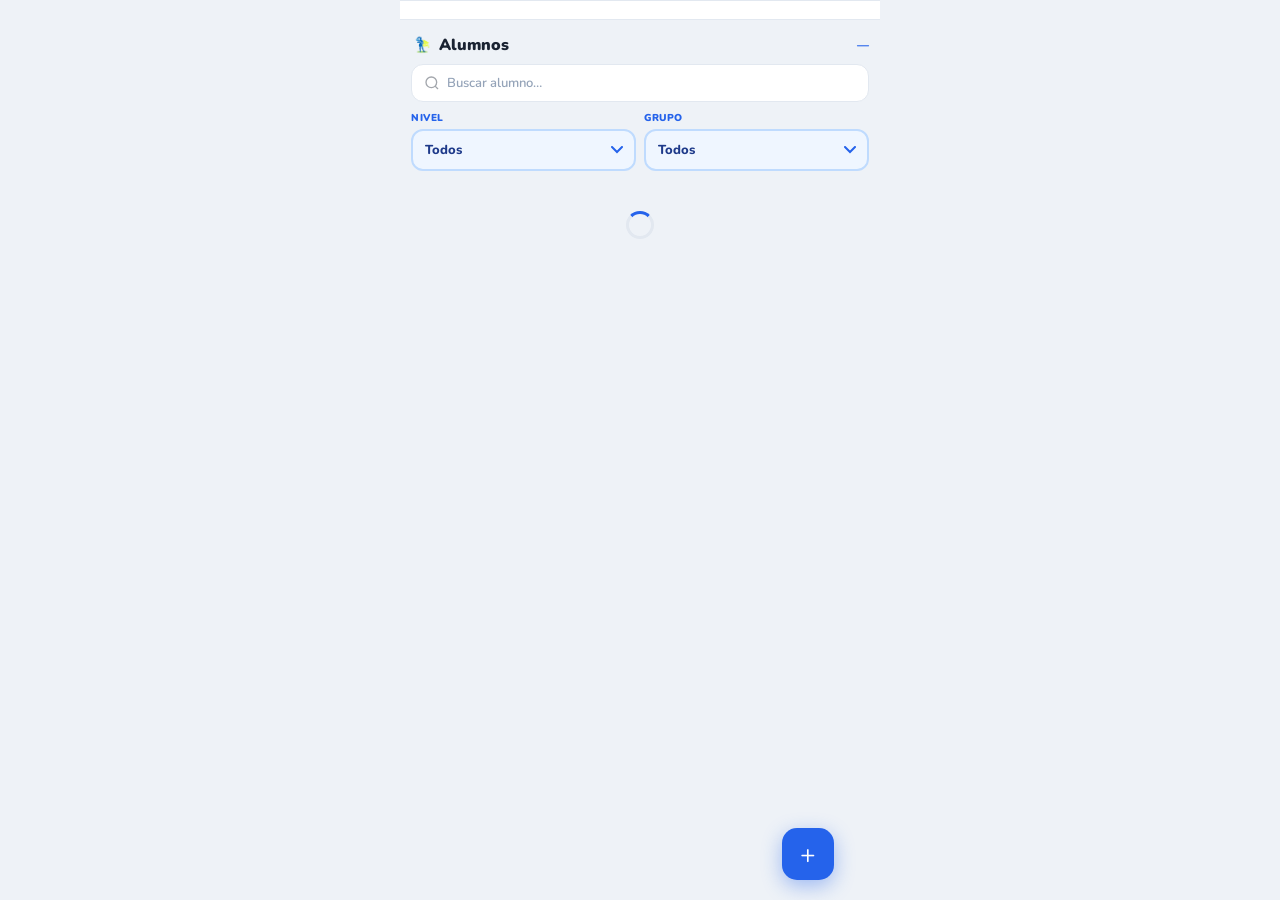
==== alumnos.html @ 399e3434 "Add files via upload" ====
<!DOCTYPE html>
<html lang="es">
<head>
  <meta charset="UTF-8">
  <meta name="viewport" content="width=device-width, initial-scale=1, maximum-scale=1">
  <title>Alumnos — Escuela de Pádel</title>
  <link rel="stylesheet" href="css/style.css">
  <style>
    /* ── Avatar foto ── */
    .av-foto { width: 40px; height: 40px; border-radius: 50%; object-fit: cover; flex-shrink: 0; border: 2px solid var(--borde); }
    .av-foto-lg { width: 64px; height: 64px; border-radius: 50%; object-fit: cover; border: 2px solid var(--borde); display: block; margin: 0 auto 6px; }

    /* ── Foto upload botones ── */
    .foto-preview-wrap { display: flex; flex-direction: column; align-items: center; margin-bottom: 10px; }
    .foto-btns { display: flex; gap: 8px; width: 100%; }
    .foto-btn  { flex: 1; display: flex; align-items: center; justify-content: center; gap: 6px; padding: 10px; border-radius: 10px; font-size: 12px; font-weight: 800; cursor: pointer; border: 1.5px solid var(--borde); background: #f8fafc; color: var(--texto); font-family: inherit; }
    .foto-btn:active { background: #e2e8f0; }
    #foto-file-input { display: none; }

    /* ── Nuevo inline ── */
    .nuevo-inline { display: flex; gap: 6px; align-items: center; margin: -4px 0 8px; animation: fadeIn .15s ease; }
    .nuevo-inline .finp { flex: 1; }
    .nuevo-inline .sbtn { padding: 9px 12px; min-width: 0; flex-shrink: 0; }
    @keyframes fadeIn { from { opacity:0; transform:translateY(-4px); } to { opacity:1; transform:translateY(0); } }

    /* ── Detalle alumno expandido ── */
    .det-foto { width: 48px; height: 48px; border-radius: 50%; object-fit: cover; border: 2px solid var(--borde); }
    .alumno-header-exp { display: flex; align-items: center; gap: 10px; margin-bottom: 10px; }
    .alumno-header-info { flex: 1; }
    .alumno-header-nombre { font-size: 15px; font-weight: 900; color: var(--texto); }
    .alumno-header-sub { font-size: 11px; color: var(--sutil); font-weight: 600; margin-top: 2px; }
  </style>
</head>
<body>
<div class="page">

  <div id="header-container"></div>
  <nav id="nav-container"></nav>

  <main class="content">
    <div class="sec">
      <img src="icons/alumnos.png">
      <div class="sec-title">Alumnos</div>
      <div class="sec-count" id="contador">—</div>
    </div>

    <!-- Buscador -->
    <div class="search">
      <svg viewBox="0 0 24 24" fill="none" stroke="currentColor" stroke-width="2"><circle cx="11" cy="11" r="8"/><path d="m21 21-4.35-4.35"/></svg>
      <input id="buscador" placeholder="Buscar alumno…" oninput="filtrar()">
    </div>

    <!-- Filtros desplegables -->
    <div style="display:flex;gap:8px;margin-bottom:10px">
      <div style="flex:1">
        <div class="filter-label">Nivel</div>
        <select class="fsel" id="filtro-nivel" onchange="filtrar()">
          <option value="">Todos</option>
        </select>
      </div>
      <div style="flex:1">
        <div class="filter-label">Grupo</div>
        <select class="fsel" id="filtro-grupo" onchange="filtrar()">
          <option value="">Todos</option>
        </select>
      </div>
    </div>

    <div id="lista-alumnos"><div class="loading"><div class="spinner"></div></div></div>
  </main>

  <button class="fab" onclick="abrirNuevo()">+</button>

  <!-- ── Sheet alumno ── -->
  <div class="overlay" id="sh-alumno">
    <div class="sheet">
      <div class="sheet-handle"></div>
      <div class="sheet-title" id="sh-titulo">Nuevo alumno</div>
      <input type="hidden" id="al-id">
      <input type="hidden" id="al-foto-actual">

      <!-- Nombre -->
      <div class="fgrp">
        <div class="flbl">Nombre completo *</div>
        <input class="finp" id="al-nombre" placeholder="Ej: María García">
      </div>

      <!-- Nivel -->
      <div class="fgrp">
        <div style="display:flex;align-items:center;justify-content:space-between">
          <div class="flbl">Nivel *</div>
          <button type="button" onclick="abrirGestionOpciones('niveles','Niveles',_cfgNiveles,lista=>{_cfgNiveles=lista;saveConfig('niveles',lista).catch(()=>{});fillNivelSelect(document.getElementById('al-nivel').value);toast('Niveles actualizados','ok')})" style="background:none;border:none;font-size:10px;font-weight:800;color:#2563eb;cursor:pointer;padding:0">✕ Gestionar</button>
        </div>
        <select class="fsel" id="al-nivel" onchange="onSelectNuevoNivel(this)"></select>
      </div>
      <div class="nuevo-inline" id="nuevo-nivel-wrap" style="display:none">
        <input class="finp" id="nuevo-nivel-inp" placeholder="Ej: Competición"
          onkeydown="if(event.key==='Enter'){event.preventDefault();confirmarNuevoNivel();}">
        <button class="sbtn prim" type="button" onclick="confirmarNuevoNivel()">✓</button>
        <button class="sbtn" type="button" onclick="cancelarNuevoNivel()">✕</button>
      </div>

      <!-- Grupo -->
      <div class="fgrp">
        <div class="flbl">Grupo</div>
        <select class="fsel" id="al-grupo"><option value="">Sin grupo</option></select>
      </div>

      <!-- Teléfono y email -->
      <div class="frow">
        <div class="fgrp">
          <div class="flbl">Teléfono</div>
          <input class="finp" id="al-telefono" placeholder="6xx xxx xxx" type="tel">
        </div>
        <div class="fgrp">
          <div class="flbl">Email</div>
          <input class="finp" id="al-email" placeholder="email@ejemplo.com" type="email">
        </div>
      </div>

      <!-- Fecha nacimiento -->
      <div class="fgrp">
        <div class="flbl">Fecha de nacimiento</div>
        <input class="finp" id="al-fnac" type="date">
      </div>

      <!-- Foto de perfil -->
      <div class="fgrp">
        <div class="flbl">Foto de perfil <span style="font-weight:600;text-transform:none;font-size:10px">(opcional)</span></div>
        <div class="foto-preview-wrap">
          <div id="foto-preview-wrap" style="margin-bottom:8px;display:none">
            <img id="foto-preview" class="av-foto-lg" src="" alt="Preview">
          </div>
          <div class="foto-btns">
            <button class="foto-btn" type="button" onclick="document.getElementById('foto-file-input').click()">📷 Cámara / Galería</button>
          </div>
          <input type="file" id="foto-file-input" accept="image/*" onchange="onFotoChange(event)" style="display:none">
          <div style="text-align:center;font-size:11px;color:var(--sutil);font-weight:600;margin:6px 0">— o —</div>
          <input class="finp" id="al-foto-url" type="url" placeholder="Pega una URL de imagen…" oninput="onFotoUrl(this.value)" style="font-size:12px">
        </div>
      </div>

      <div class="sheet-btns">
        <button class="sbtn" onclick="closeSheet('sh-alumno')">Cancelar</button>
        <button class="sbtn prim" onclick="guardar()">✓ Guardar alumno</button>
      </div>
    </div>
  </div>

  <!-- Confirmación -->
  <div class="confirm-overlay" id="confirm-overlay">
    <div class="confirm-box">
      <div class="confirm-titulo">¿Eliminar alumno?</div>
      <div class="confirm-texto" id="confirm-texto">Esta acción no se puede deshacer.</div>
      <div class="confirm-btns">
        <button class="cbtn" onclick="document.getElementById('confirm-overlay').classList.remove('open')">Cancelar</button>
        <button class="cbtn danger" id="confirm-ok">Eliminar</button>
      </div>
    </div>
  </div>

</div>

<script src="https://cdn.jsdelivr.net/npm/@supabase/supabase-js@2"></script>
<script src="js/config.js"></script>
<script src="js/store.js"></script>
<script src="js/ui.js"></script>
<script>

let _alumnos     = [];
let _grupos      = [];
let _filtroNivel = '';
let _cfgNiveles  = ['Principiante', 'Intermedio', 'Avanzado'];
let _fotoFile    = null;   // File pendiente de subir

// ── Filtros ────────────────────────────────────
function filtrar() {
  const q          = (document.getElementById('buscador').value || '').toLowerCase().trim();
  const filtNivel  = document.getElementById('filtro-nivel')?.value  || '';
  const filtGrupo  = document.getElementById('filtro-grupo')?.value  || '';

  const lista = _alumnos
    .filter(a => {
      if (filtNivel && a.nivel    !== filtNivel) return false;
      if (filtGrupo === '__sin_grupo__') { if (a.grupo_id) return false; }
      else if (filtGrupo && a.grupo_id !== filtGrupo) return false;
      if (!q) return true;
      const grupo = _grupos.find(g => g.id === a.grupo_id);
      const hay = [a.nombre, a.nivel, a.telefono, a.email, grupo?.nombre].filter(Boolean).join(' ').toLowerCase();
      return !q || q.split(/\s+/).filter(Boolean).some(p => hay.includes(p));
    })
    .sort((a, b) => a.nombre.localeCompare(b.nombre, 'es'));
  renderLista(lista);
}

// ── Render ─────────────────────────────────────
function renderLista(alumnos) {
  document.getElementById('contador').textContent = alumnos.length;
  const el = document.getElementById('lista-alumnos');
  if (!alumnos.length) { showEmpty('lista-alumnos', 'Sin alumnos con ese filtro'); return; }

  el.innerHTML = alumnos.map(a => {
    const grupo = _grupos.find(g => g.id === a.grupo_id);
    const avatarEl = a.foto_url
      ? `<img class="av-foto" src="${a.foto_url}" alt="${a.nombre}" onerror="this.style.display='none'">`
      : avatarHTML(a.nombre);
    const edad = a.fecha_nacimiento ? calcEdad(a.fecha_nacimiento) : null;

    return `
    <div class="card" id="card-${a.id}">
      <div class="card-main" onclick="toggleCard('${a.id}')">
        ${avatarEl}
        <div class="ci">
          <div class="cn">${a.nombre}</div>
          <div class="cm">
            ${chipNivel(a.nivel)}
            ${grupo ? `<span class="chip" style="background:${chipColor(grupo.nombre).bg};color:${chipColor(grupo.nombre).tx}">${grupo.nombre}</span>` : '<span class="chip cgr">Sin grupo</span>'}
            ${edad  ? `<span class="chip cgr">${edad} años</span>` : ''}
          </div>
        </div>
        <div class="chev" id="chev-${a.id}">▼</div>
      </div>
      <div class="exp" id="exp-${a.id}">
        <div class="dl">Teléfono</div><div class="dv">${a.telefono || '—'}</div>
        <div class="dl">Email</div><div class="dv">${a.email || '—'}</div>
        <div class="dl">Nacimiento</div><div class="dv">${a.fecha_nacimiento ? formatFechaNac(a.fecha_nacimiento)+(edad?' ('+edad+' años)':''): '—'}</div>
        <div class="dl">Grupo</div><div class="dv">${grupo ? grupo.nombre : 'Sin grupo'}</div>
        <div class="abtns">
          <button class="abtn" onclick="window.location.href='cobros.html?alumno_id=${a.id}'">💰 Cobros</button>
          <button class="abtn prim" onclick="abrirEditarId('${a.id}')">✏️ Editar</button>
          <button class="abtn dang" onclick="confirmarEliminar('${a.id}','${a.nombre.replace(/'/g,"\\'")}')">🗑</button>
        </div>
      </div>
    </div>`;
  }).join('');
}

// ── Fechas ─────────────────────────────────────
function calcEdad(fechaNac) {
  const hoy  = new Date();
  const nac  = new Date(fechaNac);
  let edad   = hoy.getFullYear() - nac.getFullYear();
  const m    = hoy.getMonth() - nac.getMonth();
  if (m < 0 || (m === 0 && hoy.getDate() < nac.getDate())) edad--;
  return edad;
}
function formatFechaNac(iso) {
  if (!iso) return '';
  const [y, m, d] = iso.split('-');
  return `${d}/${m}/${y}`;
}

// ── Nivel dinámico ─────────────────────────────
function fillNivelSelect(valorActual) {
  const sel = document.getElementById('al-nivel');
  sel.innerHTML =
    _cfgNiveles.map(n => `<option value="${n}">${n}</option>`).join('') +
    `<option value="__nuevo__">+ Añadir nivel…</option>`;
  if (valorActual) sel.value = valorActual;
}

function onSelectNuevoNivel(sel) {
  if (sel.value !== '__nuevo__') return;
  sel.value = _cfgNiveles[0] || '';
  document.getElementById('nuevo-nivel-wrap').style.display = 'flex';
  document.getElementById('nuevo-nivel-inp').value = '';
  document.getElementById('nuevo-nivel-inp').focus();
}

function confirmarNuevoNivel() {
  const inp = document.getElementById('nuevo-nivel-inp');
  const val = inp.value.trim();
  if (!val) { inp.focus(); return; }
  if (!_cfgNiveles.includes(val)) {
    _cfgNiveles.push(val);
    saveConfig('niveles', _cfgNiveles).catch(console.error);
    actualizarFiltrosNivel();
  }
  fillNivelSelect(val);
  cancelarNuevoNivel();
  toast('✓ Nivel "' + val + '" añadido', 'ok');
}

function cancelarNuevoNivel() {
  document.getElementById('nuevo-nivel-wrap').style.display = 'none';
}

function actualizarFiltrosNivel() {
  const sel = document.getElementById('filtro-nivel');
  if (!sel) return;
  const cur = sel.value;
  sel.innerHTML = '<option value="">Todos</option>' +
    _cfgNiveles.map(n => `<option value="${n}">${n}</option>`).join('');
  if (cur) sel.value = cur;
}

// ── Foto ───────────────────────────────────────
function onFotoChange(e) {
  const file = e.target.files[0];
  if (!file) return;
  _fotoFile = file;
  const reader = new FileReader();
  reader.onload = ev => mostrarFotoPreview(ev.target.result);
  reader.readAsDataURL(file);
  document.getElementById('al-foto-url').value = '';
}

function onFotoUrl(url) {
  if (url) { mostrarFotoPreview(url); _fotoFile = null; }
  else { ocultarFotoPreview(); }
}

function mostrarFotoPreview(src) {
  document.getElementById('foto-preview').src = src;
  document.getElementById('foto-preview-wrap').style.display = 'block';
}
function ocultarFotoPreview() {
  document.getElementById('foto-preview-wrap').style.display = 'none';
  document.getElementById('foto-preview').src = '';
}

async function subirFoto(alumnoId) {
  if (!_fotoFile) return null;
  const ext  = _fotoFile.name.split('.').pop();
  const path = `${Store.escuelaId}/${alumnoId}.${ext}`;
  const { error } = await _sb.storage.from('fotos-alumnos').upload(path, _fotoFile, { upsert: true });
  if (error) throw error;
  const { data } = _sb.storage.from('fotos-alumnos').getPublicUrl(path);
  return data.publicUrl;
}

// ── CRUD ───────────────────────────────────────
function abrirNuevo() {
  document.getElementById('sh-titulo').textContent = 'Nuevo alumno';
  document.getElementById('al-id').value       = '';
  document.getElementById('al-nombre').value   = '';
  document.getElementById('al-telefono').value = '';
  document.getElementById('al-email').value    = '';
  document.getElementById('al-fnac').value     = '';
  document.getElementById('al-foto-url').value = '';
  document.getElementById('al-foto-actual').value = '';
  document.getElementById('al-grupo').value    = '';
  _fotoFile = null;
  ocultarFotoPreview();
  fillNivelSelect('Principiante');
  openSheet('sh-alumno');
}

function abrirEditarId(id) {
  const a = _alumnos.find(x => x.id === id);
  if (a) abrirEditar(a);
}

function abrirEditar(a) {
  document.getElementById('sh-titulo').textContent    = 'Editar alumno';
  document.getElementById('al-id').value              = a.id;
  document.getElementById('al-nombre').value          = a.nombre;
  document.getElementById('al-telefono').value        = a.telefono || '';
  document.getElementById('al-email').value           = a.email    || '';
  document.getElementById('al-fnac').value            = a.fecha_nacimiento || '';
  document.getElementById('al-foto-url').value        = a.foto_url || '';
  document.getElementById('al-foto-actual').value     = a.foto_url || '';
  document.getElementById('al-grupo').value           = a.grupo_id || '';
  _fotoFile = null;
  if (a.foto_url) mostrarFotoPreview(a.foto_url);
  else ocultarFotoPreview();
  fillNivelSelect(a.nivel || 'Principiante');
  openSheet('sh-alumno');
}

async function guardar() {
  const nombre = document.getElementById('al-nombre').value.trim();
  if (!nombre) { toast('Escribe el nombre', 'warn'); return; }

  const nivel = document.getElementById('al-nivel').value;
  if (!nivel || nivel === '__nuevo__') { toast('Selecciona un nivel', 'warn'); return; }

  const idVal          = document.getElementById('al-id').value;
  const telefonoVal    = document.getElementById('al-telefono').value.trim();
  const emailVal       = document.getElementById('al-email').value.trim();
  const fnacVal        = document.getElementById('al-fnac').value;
  const grupoVal       = document.getElementById('al-grupo').value;
  const urlManual      = document.getElementById('al-foto-url').value.trim();
  const fotoActual     = document.getElementById('al-foto-actual').value;

  const alumno = {
    nombre,
    nivel,
    telefono:         telefonoVal  || null,
    email:            emailVal     || null,
    fecha_nacimiento: fnacVal      || null,
    grupo_id:         grupoVal     || null,
    foto_url:         urlManual    || fotoActual || null,
  };
  if (idVal) alumno.id = idVal;

  try {
    const saved = await saveAlumno(alumno);

    // Subir foto si hay archivo seleccionado
    if (_fotoFile && saved && saved.id) {
      try {
        const fotoUrl = await subirFoto(saved.id);
        if (fotoUrl) {
          await saveAlumno({ id: saved.id, foto_url: fotoUrl });
        }
      } catch(fotoErr) {
        console.warn('Error subiendo foto, alumno guardado sin foto:', fotoErr);
      }
    }

    closeSheet('sh-alumno');
    toast('Alumno guardado', 'ok');
    await cargar();
  } catch(e) {
    console.error('Error guardar alumno:', e);
    toast('Error: ' + (e.message || JSON.stringify(e)), 'err');
  }
}

function confirmarEliminar(id, nombre) {
  document.getElementById('confirm-texto').textContent = `¿Eliminar a ${nombre}? Esta acción no se puede deshacer.`;
  document.getElementById('confirm-overlay').classList.add('open');
  document.getElementById('confirm-ok').onclick = async () => {
    document.getElementById('confirm-overlay').classList.remove('open');
    try { await deleteAlumno(id); toast('Alumno eliminado', 'ok'); await cargar(); }
    catch(e) { toast('Error al eliminar', 'err'); }
  };
}

// ── Carga ──────────────────────────────────────
async function cargar() {
  showLoading('lista-alumnos');
  _alumnos = await getAlumnos();
  filtrar();
}

async function cargarGrupos() {
  _grupos = await getGrupos();
  const sel = document.getElementById('al-grupo');
  sel.innerHTML = '<option value="">Sin grupo</option>' +
    _grupos.map(g => `<option value="${g.id}">${g.nombre}</option>`).join('');
  // Rellenar filtro grupo
  const fsel = document.getElementById('filtro-grupo');
  if (fsel) {
    fsel.innerHTML = '<option value="">Todos</option>' +
      '<option value="__sin_grupo__">Sin grupo</option>' +
      _grupos.map(g => `<option value="${g.id}">${g.nombre}</option>`).join('');
  }
}

// ── Init ───────────────────────────────────────
async function init() {
  renderHeader({ titulo:'Escuela de Pádel', subtitulo:'Alumnos', icono:'icons/alumnos.png', botonDerecho:null });
  renderNav('alumnos');
  await initStore();

  // Cargar niveles desde Supabase (compartidos con grupos)
  const cfg = await getConfigMultiple(['niveles']);
  if (cfg.niveles && cfg.niveles.length) _cfgNiveles = cfg.niveles;
  chipRegistrarLista('niveles', _cfgNiveles);
  actualizarFiltrosNivel();

  await Promise.all([cargarGrupos(), cargar()]);
}

init();
</script>
</body>
</html>
---- css/style.css ----
/* ─────────────────────────────────────────────
   ESCUELA DE PÁDEL — Sistema de diseño
   Fuente: Nunito (Google Fonts)
   ───────────────────────────────────────────── */

@import url('https://fonts.googleapis.com/css2?family=Nunito:wght@400;600;700;800;900&display=swap');

/* ── Reset ───────────────────────────────────── */
*, *::before, *::after { box-sizing: border-box; margin: 0; padding: 0; }

/* ── Variables ───────────────────────────────── */
:root {
  --azul:    #2563eb;
  --verde:   #16a34a;
  --naranja: #f59e0b;
  --rojo:    #e05a5a;
  --morado:  #7c3aed;
  --gris:    #64748b;
  --fondo:   #eef2f7;
  --card:    #ffffff;
  --borde:   #e2e8f0;
  --texto:   #1a2332;
  --sub:     #64748b;
  --sutil:   #94a3b8;
  --radio:   12px;
  --sombra:  0 1px 4px rgba(0,0,0,.06);
}

/* ── Base ────────────────────────────────────── */
html, body {
  height: 100%;
  font-family: Nunito, sans-serif;
  background: var(--fondo);
  color: var(--texto);
  font-size: 14px;
  line-height: 1.4;
  -webkit-font-smoothing: antialiased;
}

a { text-decoration: none; color: inherit; }
button { font-family: Nunito, sans-serif; }
input, select, textarea { font-family: Nunito, sans-serif; }

/* ── Layout ──────────────────────────────────── */
.page {
  display: flex;
  flex-direction: column;
  min-height: 100vh;
  max-width: 480px;
  margin: 0 auto;
  background: var(--fondo);
  position: relative;
}

.content {
  flex: 1;
  overflow-y: auto;
  padding: 11px 11px 80px;
}

/* ── Header ──────────────────────────────────── */
.header {
  background: var(--card);
  padding: 10px 14px;
  display: flex;
  align-items: center;
  gap: 9px;
  position: sticky;
  top: 0;
  z-index: 50;
}

.hlogo {
  width: 40px; height: 40px;
  border-radius: 10px;
  overflow: hidden;
  display: flex; align-items: center; justify-content: center;
  flex-shrink: 0;
}
.hlogo img { width: 36px; height: 36px; object-fit: contain; }

.htext { flex: 1; min-width: 0; }
.htitle { font-size: 15px; font-weight: 900; color: var(--texto); line-height: 1.2; }
.hsub   { font-size: 11px; font-weight: 600; color: var(--sub); }

.sep {
  height: 3px;
  background: linear-gradient(to right, var(--azul), var(--verde));
  flex-shrink: 0;
}

.btn-icon {
  width: 32px; height: 32px;
  background: var(--fondo);
  border: none; border-radius: 8px;
  display: flex; align-items: center; justify-content: center;
  font-size: 16px; font-weight: 900;
  cursor: pointer; color: var(--texto);
  flex-shrink: 0;
  transition: background .15s;
}
.btn-icon:hover { background: #dde4ee; }

/* ── Navegación ──────────────────────────────── */
nav, .nav {
  background: var(--card);
  padding: 10px 8px 8px;
  display: grid;
  grid-template-columns: repeat(4, 1fr);
  gap: 6px;
  border-top: 1.5px solid var(--borde);
  border-bottom: 1.5px solid var(--borde);
  flex-shrink: 0;
}

.nav-item {
  display: flex; flex-direction: column; align-items: center; gap: 5px;
  padding: 8px 4px 7px;
  border-radius: 16px;
  border: 1.5px solid var(--borde);
  cursor: pointer;
  transition: background .15s, border-color .15s, box-shadow .15s;
  text-decoration: none;
  background: var(--card);
  box-shadow: 0 2px 6px rgba(0,0,0,.06);
}
.nav-item:hover  { background: #f1f5f9; }
.nav-item.active { background: #eff6ff; border-color: var(--azul); box-shadow: 0 2px 10px rgba(37,99,235,.14); }

.nav-icon {
  width: 44px; height: 44px;
  display: flex; align-items: center; justify-content: center;
  background: none;
  border-radius: 0;
}
.nav-item.active .nav-icon { background: none; }
.nav-icon img { width: 38px; height: 38px; object-fit: contain; }
.nav-item.active .nav-icon img { mix-blend-mode: multiply; }

.nav-label {
  font-size: 9px; font-weight: 800;
  color: var(--sub); text-transform: uppercase; letter-spacing: .3px;
}
.nav-item.active .nav-label { color: var(--azul); }

/* ── Filtros ─────────────────────────────────── */
.filter-label {
  font-size: 10px; font-weight: 900;
  color: var(--azul); text-transform: uppercase; letter-spacing: .5px;
  margin-bottom: 4px; margin-top: 9px;
}
.filter-label:first-child { margin-top: 0; }

.filters {
  display: grid;
  gap: 4px;
  margin-bottom: 7px;
}
.f2 { grid-template-columns: repeat(2, 1fr); }
.f3 { grid-template-columns: repeat(3, 1fr); }
.f4 { grid-template-columns: repeat(4, 1fr); }
.f5 { grid-template-columns: repeat(5, 1fr); }

.fbtn {
  background: var(--card);
  border: 2px solid var(--borde);
  border-radius: 9px;
  padding: 3px 2px 2px;
  display: flex; flex-direction: column; align-items: center; gap: 0;
  cursor: pointer;
  transition: border-color .15s;
}
.fbtn:hover  { border-color: #93c5fd; }
.fbtn.active { border-color: var(--azul); }
.fbtn img    { width: 30px; height: 30px; object-fit: contain; }
.fbtn .flabel {
  font-size: 8.5px; font-weight: 800;
  color: var(--sub); text-transform: uppercase; letter-spacing: .2px;
  line-height: 1.2; padding-bottom: 1px;
}
.fbtn.active .flabel { color: var(--azul); }

/* ── Buscador ────────────────────────────────── */
.search {
  background: var(--card);
  border: 1.5px solid var(--borde);
  border-radius: var(--radio);
  padding: 9px 12px;
  display: flex; align-items: center; gap: 7px;
  margin-bottom: 9px;
}
.search svg { width: 16px; height: 16px; flex-shrink: 0; opacity: .4; }
.search input {
  border: none; outline: none;
  font-size: 13px; color: var(--texto); flex: 1; background: transparent;
  font-weight: 600;
}
.search input::placeholder { color: var(--sutil); }

/* ── Sección header ──────────────────────────── */
.sec {
  display: flex; align-items: center; gap: 6px;
  margin-bottom: 8px; margin-top: 3px;
}
.sec img { width: 22px; height: 22px; object-fit: contain; }
.sec-title { font-size: 16px; font-weight: 900; color: var(--texto); flex: 1; }
.sec-count { font-size: 12px; font-weight: 800; color: var(--azul); }
.sec-link  { font-size: 11px; font-weight: 800; color: var(--azul); cursor: pointer; }

/* ── Cards ───────────────────────────────────── */
.card {
  background: var(--card);
  border-radius: var(--radio);
  margin-bottom: 7px;
  overflow: hidden;
  box-shadow: var(--sombra);
  border: 1.5px solid var(--borde);
  transition: border-color .15s;
}
.card.card-open { border-color: var(--verde); box-shadow: 0 2px 12px rgba(22,163,74,.12); }

.card-main {
  padding: 10px 11px;
  display: flex; align-items: center; gap: 9px;
  cursor: pointer;
}
.card-main:hover { background: #fafbff; }

/* Avatares */
.av {
  width: 40px; height: 40px; border-radius: 50%;
  display: flex; align-items: center; justify-content: center;
  font-weight: 900; font-size: 13px; color: #fff;
  flex-shrink: 0;
}
.av.sq { border-radius: 9px; }
.av-ico {
  width: 40px; height: 40px; border-radius: 9px;
  background: #fef9ee;
  display: flex; align-items: center; justify-content: center;
  flex-shrink: 0; overflow: hidden;
}
.av-ico img { width: 32px; height: 32px; object-fit: contain; }

.ci { flex: 1; min-width: 0; }
.cn { font-size: 13px; font-weight: 800; color: var(--texto); white-space: nowrap; overflow: hidden; text-overflow: ellipsis; }
.cm { display: flex; gap: 4px; flex-wrap: wrap; margin-top: 3px; align-items: center; }

.chev { font-size: 10px; color: var(--sutil); transition: transform .2s; flex-shrink: 0; }
.chev.open { transform: rotate(180deg); }

/* Expand */
.exp {
  display: none;
  padding: 0 11px 10px;
  border-top: 1px solid #f0f4f8;
  flex-direction: column;
  background: #fafbff;
}
.exp.open { display: flex; }

.dl { font-size: 9px; font-weight: 800; color: var(--sutil); text-transform: uppercase; letter-spacing: .5px; margin-top: 7px; margin-bottom: 2px; }
.dv { font-size: 12px; font-weight: 700; color: var(--texto); }

/* Botones de acción en card */
.abtns { display: flex; gap: 6px; margin-top: 8px; }
.abtn {
  flex: 1; padding: 7px 4px;
  border-radius: 8px; border: 1.5px solid var(--borde);
  background: var(--card);
  font-size: 11px; font-weight: 800;
  cursor: pointer; display: flex; align-items: center; justify-content: center; gap: 3px;
  color: var(--texto); transition: all .15s;
}
.abtn:hover    { background: #f0f6ff; border-color: var(--azul); color: var(--azul); }
.abtn.prim     { background: var(--azul); color: #fff; border-color: var(--azul); }
.abtn.prim:hover { background: #1d4ed8; }
.abtn.dang     { color: var(--rojo); }
.abtn.dang:hover { background: #fff5f5; border-color: var(--rojo); }
.abtn.warn     { color: var(--naranja); }
.abtn.warn:hover { background: #fffbeb; border-color: var(--naranja); }

/* ── Chips ───────────────────────────────────── */
.chip {
  font-size: 10px; font-weight: 700;
  padding: 2px 7px; border-radius: 20px;
  display: inline-block;
}
.caz  { background: #dbeafe; color: #1e40af; }
.cvd  { background: #dcfce7; color: #15803d; }
.cam  { background: #fef9c3; color: #92400e; }
.crd  { background: #fee2e2; color: #dc2626; }
.cgr  { background: #f1f5f9; color: #475569; }
.cor  { background: #ffedd5; color: #ea580c; }
.cmo  { background: #f3e8ff; color: #7c3aed; }

/* ── FAB ─────────────────────────────────────── */
.fab {
  position: fixed;
  bottom: 20px; right: 50%;
  transform: translateX(calc(50% + 168px)); /* alineado a la derecha del contenedor */
  width: 52px; height: 52px;
  background: var(--azul);
  border-radius: 15px;
  display: flex; align-items: center; justify-content: center;
  font-size: 26px; color: #fff;
  box-shadow: 0 6px 20px rgba(37,99,235,.4);
  cursor: pointer; border: none;
  z-index: 40;
}
@media (max-width: 480px) {
  .fab { right: 14px; transform: none; }
}

/* ── Overlay / Bottom sheet ──────────────────── */
.overlay {
  position: fixed; inset: 0;
  background: rgba(15,23,42,.45);
  z-index: 100;
  display: none; align-items: flex-end;
}
.overlay.open { display: flex; }

.sheet {
  background: var(--card);
  border-radius: 20px 20px 0 0;
  padding: 14px 15px 30px;
  width: 100%; max-width: 480px; margin: 0 auto;
  max-height: 88vh; overflow-y: auto;
}
.sheet::-webkit-scrollbar { width: 3px; }
.sheet::-webkit-scrollbar-thumb { background: var(--borde); border-radius: 10px; }

.sheet-handle {
  width: 34px; height: 4px;
  background: var(--borde); border-radius: 10px;
  margin: 0 auto 12px;
}
.sheet-title { font-size: 15px; font-weight: 900; color: var(--texto); margin-bottom: 14px; }

/* ── Formularios ─────────────────────────────── */
.fgrp  { display: flex; flex-direction: column; gap: 3px; margin-bottom: 10px; }
.flbl  { font-size: 10px; font-weight: 900; color: var(--azul); text-transform: uppercase; letter-spacing: .4px; }
.frow  { display: grid; grid-template-columns: 1fr 1fr; gap: 8px; }
.frow3 { display: grid; grid-template-columns: 1fr 1fr 1fr; gap: 8px; }

.finp {
  background: #f8fafc;
  border: 2px solid #e2e8f0;
  border-radius: 12px;
  padding: 10px 12px;
  font-size: 13px; font-weight: 700; color: #1e293b;
  outline: none; width: 100%; transition: border-color .15s, box-shadow .15s;
}
.finp:focus { border-color: var(--azul); background: var(--card); box-shadow: 0 0 0 3px rgba(37,99,235,.1); }

.fsel {
  appearance: none;
  background: #eff6ff url("data:image/svg+xml,%3Csvg xmlns='http://www.w3.org/2000/svg' width='12' height='8'%3E%3Cpath d='M1 1l5 5 5-5' stroke='%232563eb' stroke-width='2' fill='none' stroke-linecap='round'/%3E%3C/svg%3E") no-repeat right 11px center;
  border: 2px solid #bfdbfe;
  border-radius: 12px;
  padding: 10px 32px 10px 12px;
  font-size: 13px; font-weight: 800; color: #1e3a8a;
  outline: none; width: 100%; cursor: pointer; transition: border-color .15s, box-shadow .15s;
  font-family: Nunito, sans-serif;
}
.fsel:focus { border-color: var(--azul); box-shadow: 0 0 0 3px rgba(37,99,235,.1); }

.sheet-btns { display: flex; gap: 7px; margin-top: 5px; }
.sbtn {
  flex: 1; padding: 11px;
  border-radius: 11px;
  font-size: 13px; font-weight: 900;
  cursor: pointer;
  border: 1.5px solid var(--borde);
  background: var(--card); color: var(--texto);
}
.sbtn.prim { background: var(--azul); color: #fff; border-color: var(--azul); }
.sbtn.prim:hover { background: #1d4ed8; }

/* ── Sección inicio ──────────────────────────── */
.ini-sec { margin-bottom: 12px; }
.ini-sec-header {
  display: flex; align-items: center; justify-content: space-between;
  margin-bottom: 6px;
}
.ini-sec-title {
  display: flex; align-items: center; gap: 6px;
  font-size: 15px; font-weight: 900; color: var(--texto);
}
.ini-sec-title img { width: 20px; height: 20px; object-fit: contain; }
.ini-sec-link { font-size: 11px; font-weight: 800; color: var(--azul); cursor: pointer; }

.ini-row {
  background: var(--card);
  border-radius: 10px;
  padding: 9px 11px;
  display: flex; align-items: center; gap: 9px;
  margin-bottom: 5px;
  border: 1px solid var(--borde);
  cursor: pointer;
}
.ini-row:hover { background: #fafbff; }
.ini-ico {
  width: 36px; height: 36px; border-radius: 8px;
  background: #fef9ee;
  display: flex; align-items: center; justify-content: center; flex-shrink: 0;
}
.ini-ico img { width: 28px; height: 28px; object-fit: contain; }
.ini-info { flex: 1; min-width: 0; }
.ini-name { font-size: 13px; font-weight: 800; color: var(--texto); white-space: nowrap; overflow: hidden; text-overflow: ellipsis; }
.ini-sub  { font-size: 11px; color: var(--sutil); font-weight: 600; margin-top: 1px; }

.ini-empty {
  background: var(--card);
  border-radius: 10px;
  padding: 14px;
  text-align: center;
  color: var(--sutil);
  font-size: 12px; font-weight: 700;
  border: 1px solid var(--borde);
  line-height: 1.6;
}

/* ── KPIs / Stats ────────────────────────────── */
.kpi-row { display: grid; gap: 6px; padding: 0 10px 10px; }
.kpi-2   { grid-template-columns: 1fr 1fr; }
.kpi-3   { grid-template-columns: 1fr 1fr 1fr; }

.kpi { border-radius: 10px; padding: 8px 5px; text-align: center; }
.kpi-val { font-size: 19px; font-weight: 900; line-height: 1; }
.kpi-lbl { font-size: 9px; font-weight: 800; color: var(--sutil); text-transform: uppercase; margin-top: 2px; }

.kpi.azul    { background: #eff6ff; } .kpi.azul .kpi-val    { color: var(--azul); }
.kpi.verde   { background: #f0fdf4; } .kpi.verde .kpi-val   { color: var(--verde); }
.kpi.naranja { background: #fffbeb; } .kpi.naranja .kpi-val { color: #d97706; }
.kpi.rojo    { background: #fff1f2; } .kpi.rojo .kpi-val    { color: var(--rojo); }
.kpi.gris    { background: #f8fafc; } .kpi.gris .kpi-val    { color: #475569; }

.bar-section { padding: 0 11px 10px; }
.bar-row     { display: flex; align-items: center; gap: 6px; margin-bottom: 6px; }
.bar-label   { font-size: 10px; font-weight: 800; color: #475569; min-width: 80px; }
.bar-track   { flex: 1; height: 8px; background: #f1f5f9; border-radius: 10px; overflow: hidden; }
.bar-fill    { height: 100%; border-radius: 10px; transition: width .4s; }
.bar-val     { font-size: 10px; font-weight: 900; color: var(--texto); min-width: 30px; text-align: right; }

/* ── Cobros ──────────────────────────────────── */
.tipos-row {
  display: flex; gap: 4px; margin-bottom: 12px;
}
.tipo-btn {
  flex: 1; min-width: 0;
  padding: 7px 3px 5px;
  border: 2px solid var(--borde); border-radius: 10px;
  background: var(--card); cursor: pointer;
  display: flex; flex-direction: column; align-items: center; gap: 3px;
}
.tipo-btn img    { width: 28px; height: 28px; object-fit: contain; }
.tipo-btn span   { font-size: 8.5px; font-weight: 800; color: var(--sub); text-transform: uppercase; }
.tipo-btn.activo { border-color: var(--azul); background: #eff6ff; }
.tipo-btn.activo span { color: var(--azul); }

.btn-añadir {
  display: flex; align-items: center; justify-content: center; gap: 7px;
  padding: 11px;
  background: linear-gradient(135deg, var(--azul), var(--verde));
  color: #fff; border: none; border-radius: 11px;
  font-size: 13px; font-weight: 900; cursor: pointer; width: 100%;
  margin-bottom: 9px;
}

.pago-item {
  padding: 8px 11px;
  display: flex; align-items: center; gap: 8px;
  border-bottom: 1px solid #f0f4f8;
}
.pago-item:last-child { border-bottom: none; }
.pago-ico { width: 32px; height: 32px; border-radius: 7px; display: flex; align-items: center; justify-content: center; flex-shrink: 0; }
.pago-ico img { width: 24px; height: 24px; object-fit: contain; }
.pago-info  { flex: 1; min-width: 0; }
.pago-concepto { font-size: 12px; font-weight: 800; color: var(--texto); white-space: nowrap; overflow: hidden; text-overflow: ellipsis; }
.pago-meta   { display: flex; gap: 4px; align-items: center; margin-top: 1px; }
.pago-meta span { font-size: 9px; color: var(--sutil); font-weight: 700; }
.pago-importe { font-size: 12px; font-weight: 900; color: var(--verde); flex-shrink: 0; }

/* ── Toast ───────────────────────────────────── */
.toast {
  position: fixed; bottom: 80px; left: 50%;
  transform: translateX(-50%) translateY(20px);
  background: var(--texto); color: #fff;
  padding: 10px 18px; border-radius: 20px;
  font-size: 13px; font-weight: 700;
  opacity: 0; transition: all .25s;
  z-index: 300; white-space: nowrap;
  pointer-events: none;
}
.toast.visible { opacity: 1; transform: translateX(-50%) translateY(0); }
.toast.toast-ok   { background: var(--verde); }
.toast.toast-err  { background: var(--rojo); }
.toast.toast-warn { background: var(--naranja); color: var(--texto); }

/* ── Loading / Empty ─────────────────────────── */
.loading {
  display: flex; justify-content: center; padding: 30px;
}
.spinner {
  width: 28px; height: 28px;
  border: 3px solid var(--borde);
  border-top-color: var(--azul);
  border-radius: 50%;
  animation: spin .7s linear infinite;
}
@keyframes spin { to { transform: rotate(360deg); } }

.empty-state {
  text-align: center; padding: 28px 20px;
  color: var(--sutil); font-size: 13px; font-weight: 700;
  background: var(--card); border-radius: var(--radio);
  border: 1px solid var(--borde);
}
.empty-state.error { color: var(--rojo); }

/* ── Diálogo de confirmación ─────────────────── */
.confirm-overlay {
  position: fixed; inset: 0;
  background: rgba(15,23,42,.5);
  z-index: 200;
  display: none; align-items: center; justify-content: center;
  padding: 20px;
}
.confirm-overlay.open { display: flex; }
.confirm-box {
  background: var(--card); border-radius: 16px;
  padding: 22px; width: 100%; max-width: 300px; text-align: center;
}
.confirm-titulo { font-size: 15px; font-weight: 900; color: var(--texto); margin-bottom: 6px; }
.confirm-texto  { font-size: 12px; color: var(--sub); font-weight: 600; margin-bottom: 16px; line-height: 1.5; }
.confirm-btns   { display: flex; gap: 7px; }
.cbtn { flex: 1; padding: 10px; border-radius: 10px; font-size: 12px; font-weight: 900; cursor: pointer; border: 1.5px solid var(--borde); background: var(--card); color: var(--texto); }
.cbtn.danger { background: #fee2e2; color: var(--rojo); border-color: #fca5a5; }

/* ── Cobros — grid meses ─────────────────────── */
.meses-grid { display: grid; grid-template-columns: repeat(6,1fr); gap: 4px; padding: 0 11px 9px; }
.mes-btn {
  aspect-ratio: 1; border-radius: 8px;
  display: flex; flex-direction: column; align-items: center; justify-content: center;
  font-size: 8px; font-weight: 800; text-transform: uppercase;
  cursor: pointer; border: 2px solid transparent; gap: 1px;
}
.mes-btn.pagado   { background: var(--verde); color: #fff; }
.mes-btn.parcial  { background: var(--naranja); color: #fff; }
.mes-btn.pendiente{ background: #fde8e8; color: var(--rojo); }
.mes-btn.futuro   { background: #f0f0f0; color: #ccc; cursor: default; }
.mes-btn.activo   { border-color: var(--texto); transform: scale(1.07); }

/* ── Ejercicios expand ───────────────────────── */
.etags { display: flex; gap: 5px; flex-wrap: wrap; margin-top: 5px; }
.etag  { background: #f1f5f9; border-radius: 20px; padding: 4px 10px; font-size: 11px; font-weight: 700; color: #475569; }
.edesc { font-size: 12px; font-weight: 600; color: #475569; line-height: 1.55; margin-top: 6px; }
.euso  { font-size: 11px; font-weight: 700; color: var(--sutil); margin-top: 5px; }

/* ── Clases — bloques ────────────────────────── */
.bloques-list { padding: 8px 0 2px; display: flex; flex-direction: column; gap: 4px; }
.bloque-ej {
  background: #f1f5f9; border-radius: 9px;
  padding: 7px 9px; display: flex; align-items: center; gap: 8px;
}
.bloque-ej-ico { width: 30px; height: 30px; border-radius: 7px; background: #fef9ee; display: flex; align-items: center; justify-content: center; flex-shrink: 0; overflow: hidden; }
.bloque-ej-ico img { width: 24px; height: 24px; object-fit: contain; }
.bloque-ej-nombre { font-size: 12px; font-weight: 800; color: var(--texto); }
.bloque-ej-sub    { font-size: 10px; color: var(--sutil); font-weight: 600; margin-top: 1px; }

.asistentes-grid { display: grid; grid-template-columns: repeat(4,1fr); gap: 2px; margin-top: 4px; }
.ast-item { font-size: 11px; font-weight: 700; color: var(--verde); display: flex; align-items: center; gap: 2px; }

/* ── Pistas ──────────────────────────────────── */
.pista-badge { color: #fff; border-radius: 8px; padding: 4px 11px; font-size: 10px; font-weight: 900; text-transform: uppercase; }
.pista-add   { background: #f0fdf4; border: 1.5px dashed #86efac; border-radius: 8px; padding: 4px 9px; font-size: 10px; font-weight: 800; color: var(--verde); cursor: pointer; margin-left: auto; }

.bloque-pista {
  background: var(--card); border-radius: 10px;
  padding: 8px 10px; margin-bottom: 5px;
  border: 1.5px solid var(--borde);
  display: flex; align-items: center; gap: 8px;
  position: relative; overflow: hidden;
}
.bloque-pista::before { content: ''; position: absolute; left: 0; top: 0; bottom: 0; width: 4px; }
.bloque-pista.col-azul::before    { background: var(--azul); }
.bloque-pista.col-verde::before   { background: var(--verde); }
.bloque-pista.col-naranja::before { background: var(--naranja); }
.bloque-pista.col-morado::before  { background: var(--morado); }

.bloque-hora      { font-size: 10px; font-weight: 900; color: var(--texto); white-space: nowrap; min-width: 55px; }
.bloque-hora span { display: block; font-size: 8px; font-weight: 700; color: var(--sutil); margin-top: 1px; }
.bloque-grupo     { font-size: 11px; font-weight: 800; color: var(--texto); }
.bloque-monitor   { font-size: 9px; color: var(--sub); font-weight: 600; margin-top: 1px; }

/* ── Config overlay ──────────────────────────── */
.cfg-overlay { position: fixed; inset: 0; background: rgba(15,23,42,.52); z-index: 200; display: none; align-items: flex-end; }
.cfg-overlay.open { display: flex; }
.cfg-sheet { background: var(--fondo); border-radius: 22px 22px 0 0; width: 100%; max-width: 480px; margin: 0 auto; max-height: 91vh; overflow-y: auto; padding-bottom: 22px; }
.cfg-hdr { background: var(--card); padding: 13px 15px 11px; border-radius: 22px 22px 0 0; display: flex; align-items: center; gap: 9px; border-bottom: 1px solid var(--borde); position: sticky; top: 0; z-index: 5; }
.cfg-titulo { font-size: 16px; font-weight: 900; color: var(--texto); flex: 1; }
.cfg-close  { width: 28px; height: 28px; background: #f1f5f9; border: none; border-radius: 7px; font-size: 14px; font-weight: 900; color: var(--sub); cursor: pointer; }
.cfg-sec    { margin: 10px 11px 0; }
.cfg-sec-lbl{ font-size: 9.5px; font-weight: 900; color: var(--sutil); text-transform: uppercase; letter-spacing: .6px; margin-bottom: 6px; }
.cfg-card   { background: var(--card); border-radius: 12px; padding: 11px 12px; border: 1px solid var(--borde); }
.cfg-hint   { font-size: 11px; color: var(--sutil); font-weight: 600; margin-bottom: 8px; }
.cfg-chips  { display: flex; flex-wrap: wrap; gap: 5px; margin-bottom: 9px; }
.cfg-chip   { display: inline-flex; align-items: center; gap: 4px; background: #f1f5f9; border-radius: 18px; padding: 4px 8px 4px 11px; font-size: 12px; font-weight: 700; color: var(--texto); border: 1.5px solid var(--borde); }
.cfg-chip.verde   { background: #dcfce7; border-color: #bbf7d0; color: #15803d; }
.cfg-chip.azul    { background: #dbeafe; border-color: #bfdbfe; color: #1e40af; }
.cfg-chip.naranja { background: #fef9c3; border-color: #fde68a; color: #92400e; }
.cfg-chip.rojo    { background: #fee2e2; border-color: #fca5a5; color: #dc2626; }
.cfg-chip.morado  { background: #f3e8ff; border-color: #d8b4fe; color: #7c3aed; }
.cfg-chip-x { background: none; border: none; color: var(--rojo); font-size: 14px; font-weight: 900; cursor: pointer; padding: 0; line-height: 1; }
.cfg-add-row{ display: flex; gap: 6px; }
.cfg-inp    { flex: 1; background: #f1f5f9; border: 1.5px solid var(--borde); border-radius: 9px; padding: 8px 11px; font-size: 13px; font-weight: 700; color: var(--texto); outline: none; }
.cfg-inp:focus { border-color: var(--azul); background: var(--card); }
.cfg-btn-add{ background: var(--texto); color: #fff; border: none; border-radius: 9px; padding: 8px 13px; font-size: 12px; font-weight: 900; cursor: pointer; white-space: nowrap; font-family: Nunito, sans-serif; }
.cfg-listo  { display: block; width: calc(100% - 22px); margin: 13px 11px 0; padding: 12px; background: var(--azul); color: #fff; border: none; border-radius: 12px; font-size: 14px; font-weight: 900; cursor: pointer; font-family: Nunito, sans-serif; }

/* ── Login ───────────────────────────────────── */
.login-page { min-height: 100vh; display: flex; align-items: center; justify-content: center; padding: 20px; background: linear-gradient(160deg, #e8f4fe, #dbeafe 50%, #d1fae5); }
.login-card { background: var(--card); border-radius: 20px; padding: 28px 22px; width: 100%; max-width: 380px; box-shadow: 0 8px 40px rgba(37,99,235,.12); }
.login-logo { width: 64px; height: 64px; border-radius: 16px; background: #eff6ff; display: flex; align-items: center; justify-content: center; margin: 0 auto 12px; }
.login-logo img { width: 48px; height: 48px; object-fit: contain; }
.login-title{ font-size: 22px; font-weight: 900; color: var(--texto); text-align: center; margin-bottom: 2px; }
.login-sub  { font-size: 12px; color: var(--sub); font-weight: 600; text-align: center; margin-bottom: 22px; }
.login-tabs { display: flex; border-bottom: 2px solid var(--borde); margin-bottom: 18px; }
.ltab       { flex: 1; text-align: center; padding: 8px; font-size: 13px; font-weight: 800; color: var(--sutil); cursor: pointer; border-bottom: 2.5px solid transparent; margin-bottom: -2px; }
.ltab.active{ color: var(--azul); border-bottom-color: var(--azul); }
.btn-login  { width: 100%; padding: 13px; background: var(--azul); color: #fff; border: none; border-radius: 12px; font-size: 14px; font-weight: 900; cursor: pointer; margin-top: 4px; box-shadow: 0 4px 14px rgba(37,99,235,.3); }
.btn-login:hover { background: #1d4ed8; }
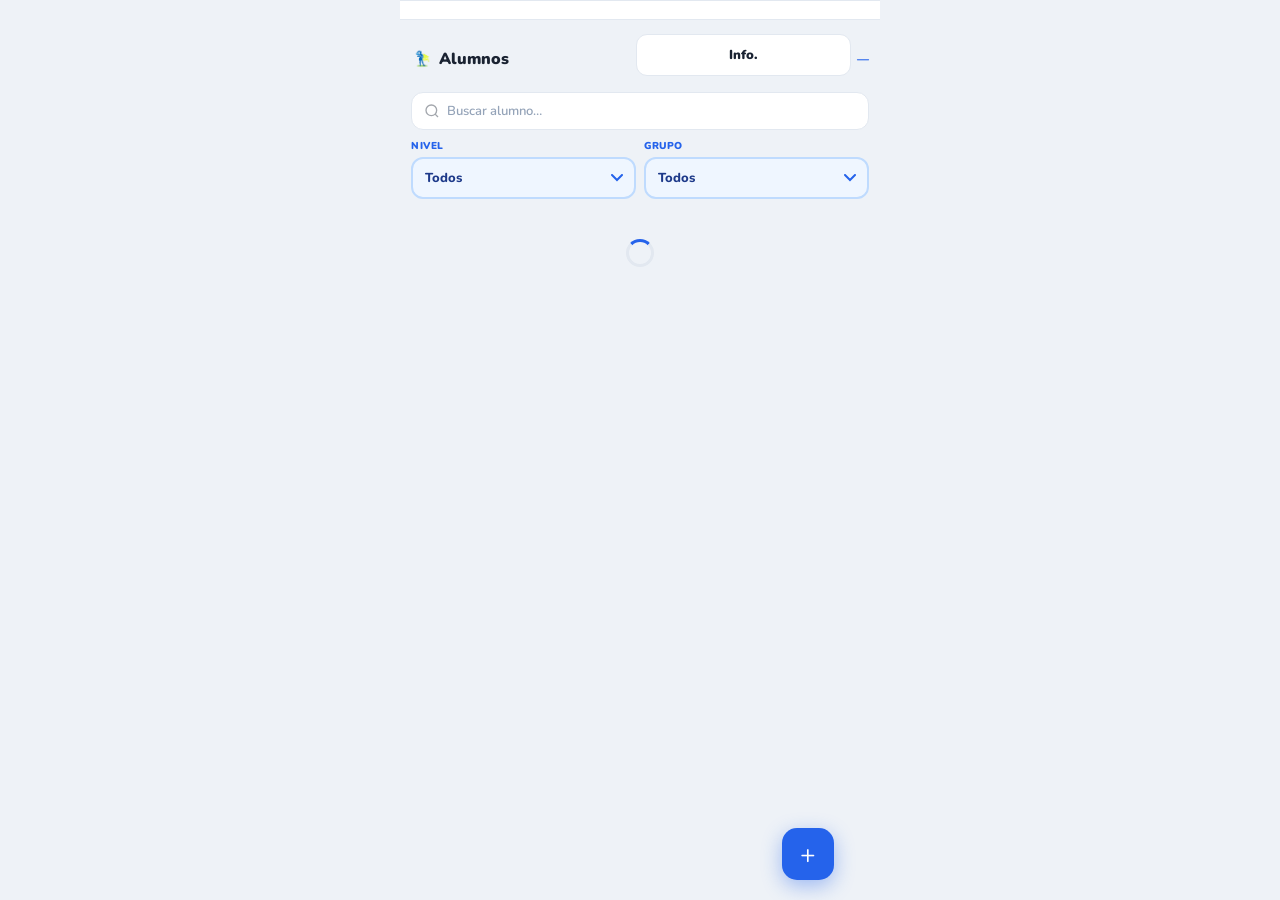
==== commit 10b266da: "Add files via upload" ====
--- a/alumnos.html
+++ b/alumnos.html
@@ -41,7 +41,9 @@
     <div class="sec">
       <img src="icons/alumnos.png">
       <div class="sec-title">Alumnos</div>
-      <div class="sec-count" id="contador">—</div>
+      
+    <button class="sbtn" onclick="abrirInfo()" style="margin-bottom:8px">Info.</button>
+<div class="sec-count" id="contador">—</div>
     </div>
 
     <!-- Buscador -->
@@ -160,6 +162,19 @@
   </div>
 
 </div>
+
+
+  <!-- Sheet info página -->
+  <div class="overlay" id="sh-info-pagina">
+    <div class="sheet">
+      <div class="sheet-handle"></div>
+      <div class="sheet-title">Alumnos</div>
+      <div style="font-size:14px;font-weight:600;color:var(--sub);line-height:1.65;padding-bottom:8px">Gestiona todos los alumnos de tu escuela. Puedes crear fichas con sus datos, asignarles un grupo y nivel, ver su historial de cobros y notificarles por email o WhatsApp cuando una clase cambia.</div>
+      <div class="sheet-btns">
+        <button class="sbtn prim" style="flex:1" onclick="closeSheet('sh-info-pagina')">Entendido</button>
+      </div>
+    </div>
+  </div>
 
 <script src="https://cdn.jsdelivr.net/npm/@supabase/supabase-js@2"></script>
 <script src="js/config.js"></script>
@@ -464,6 +479,10 @@
   await Promise.all([cargarGrupos(), cargar()]);
 }
 
+function abrirInfo() {
+  openSheet('sh-info-pagina');
+}
+
 init();
 </script>
 </body>
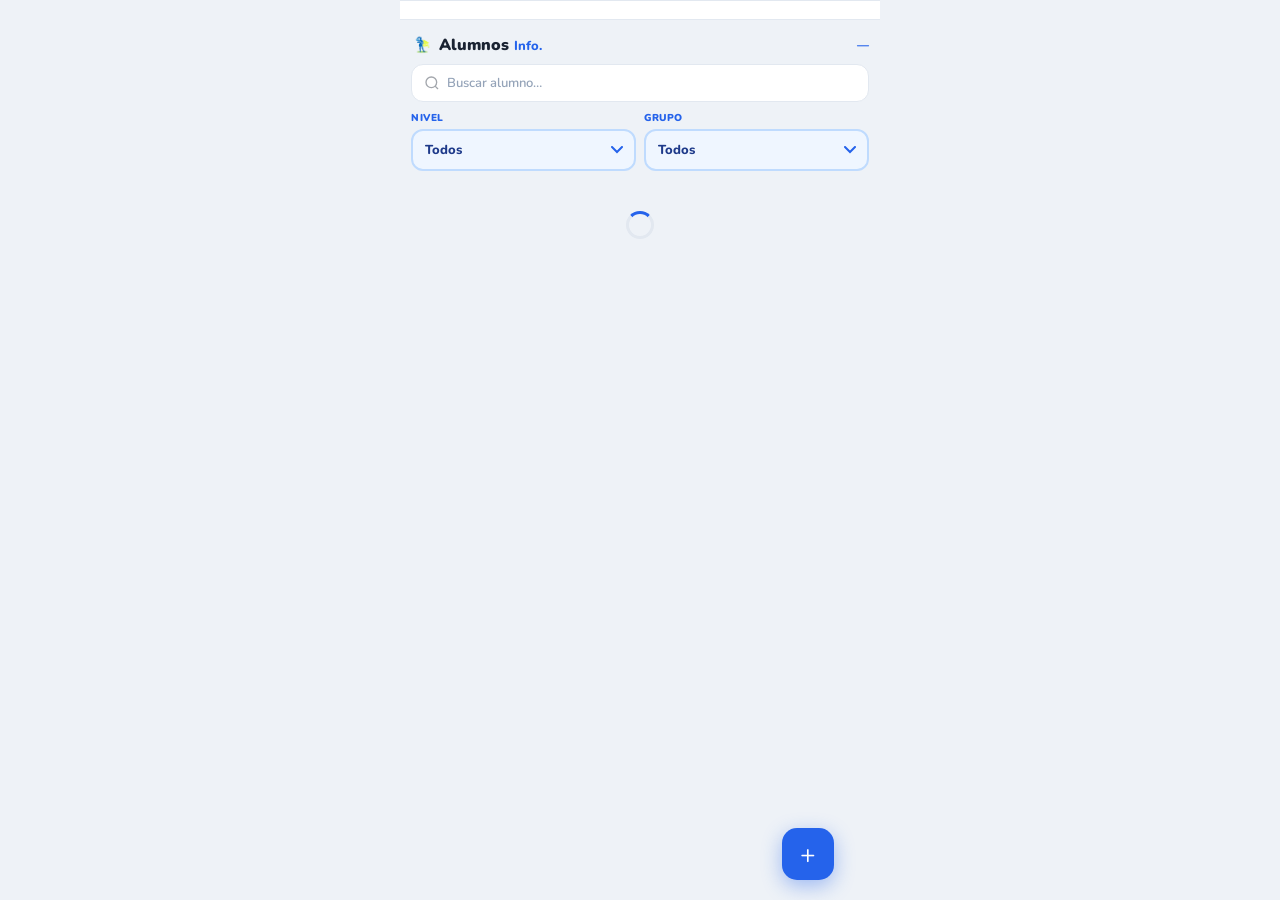
==== commit dbd3d28f: "Add files via upload" ====
--- a/alumnos.html
+++ b/alumnos.html
@@ -40,9 +40,8 @@
   <main class="content">
     <div class="sec">
       <img src="icons/alumnos.png">
-      <div class="sec-title">Alumnos</div>
+      <div class="sec-title">Alumnos <button onclick="abrirInfo()" style="background:none;border:none;color:#2563eb;font-size:13px;font-weight:800;cursor:pointer;padding:0;font-family:Nunito,sans-serif">Info.</button></div>
       
-    <button class="sbtn" onclick="abrirInfo()" style="margin-bottom:8px">Info.</button>
 <div class="sec-count" id="contador">—</div>
     </div>
 
